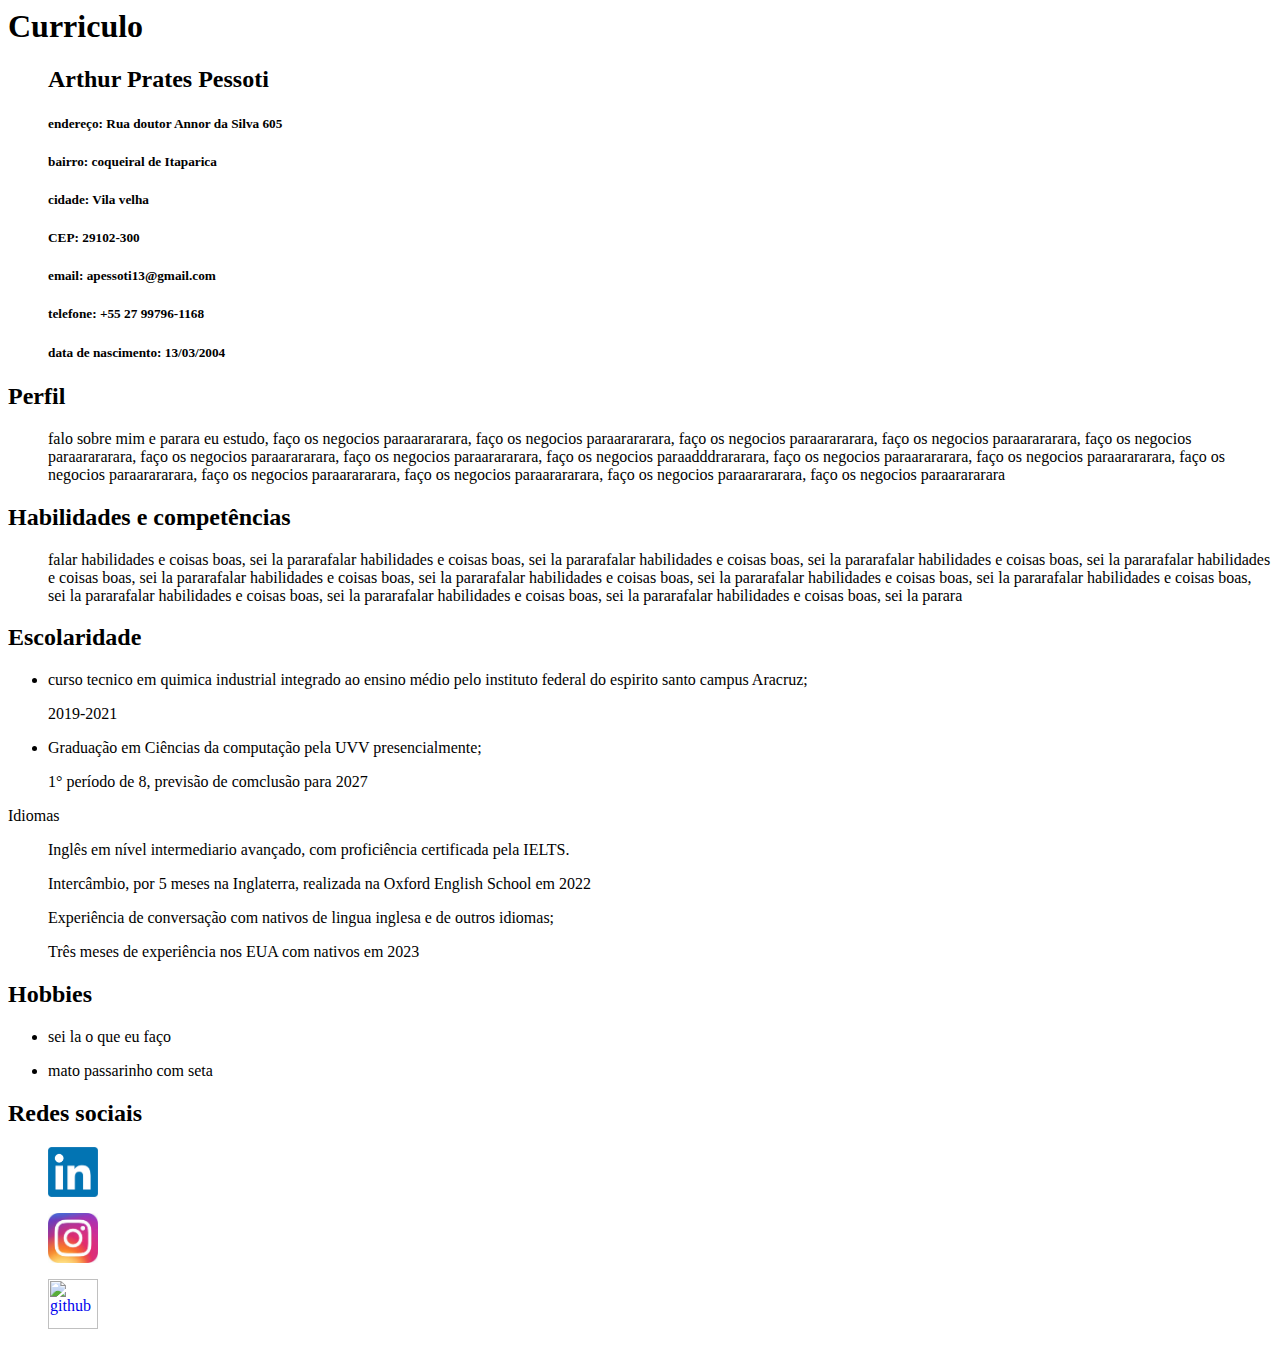
==== html/index.html @ 649c13a5 "atualização, agora com links" ====
<html>

<head>
    <title>curriculo Arthur</title>
</head>

<body>
    <h1>Curriculo</h1>
    <ul>
        <h2>Arthur Prates Pessoti</h2>
        <h5> endereço: Rua doutor Annor da Silva 605</h5>
        <h5> bairro: coqueiral de Itaparica</h5>
        <h5> cidade: Vila velha</h5>
        <h5> CEP: 29102-300</h5>
        <h5> email: apessoti13@gmail.com</h5>
        <h5> telefone: +55 27 99796-1168<h5>
                <h5> data de nascimento: 13/03/2004</h5>

    </ul>
    <h2>Perfil</h2>
    <ul>
        <p>falo sobre mim e parara eu estudo, faço os negocios paraarararara, faço os negocios paraarararara, faço os
            negocios paraarararara, faço os negocios paraarararara, faço os negocios paraarararara, faço os negocios
            paraarararara, faço os negocios paraarararara, faço os negocios paraadddrararara, faço os negocios
            paraarararara, faço os negocios paraarararara, faço os negocios paraarararara, faço os negocios
            paraarararara, faço os negocios paraarararara, faço os negocios paraarararara, faço os negocios
            paraarararara</p>
    </ul>
    <h2>Habilidades e competências</h2>
    <ul>
        <p>falar habilidades e coisas boas, sei la pararafalar habilidades e coisas boas, sei la pararafalar habilidades
            e coisas boas, sei la pararafalar habilidades e coisas boas, sei la pararafalar habilidades e coisas boas,
            sei la pararafalar habilidades e coisas boas, sei la pararafalar habilidades e coisas boas, sei la
            pararafalar habilidades e coisas boas, sei la pararafalar habilidades e coisas boas, sei la pararafalar
            habilidades e coisas boas, sei la pararafalar habilidades e coisas boas, sei la pararafalar habilidades e
            coisas boas, sei la parara</p>
    </ul>
    <h2>Escolaridade</h2>
    <ul>
        <li>
            <p>
                curso tecnico em quimica industrial integrado ao ensino médio pelo instituto federal do espirito santo
                campus Aracruz;
            </p>
            <p>
                2019-2021
            </p>
        </li>
        <li>
            <p>Graduação em Ciências da computação pela UVV presencialmente;</p>
            <p>1° período de 8, previsão de comclusão para 2027</p>
        </li>
    </ul>
    <h2s>Idiomas</h2>
        <ul>
            <p>Inglês em nível intermediario avançado, com proficiência certificada pela IELTS.</p>
            <p>Intercâmbio, por 5 meses na Inglaterra, realizada na Oxford English School em 2022</p>
            <p>Experiência de conversação com nativos de lingua inglesa e de outros idiomas;</p>
            <p>Três meses de experiência nos EUA com nativos em 2023</p>
            </p>
        </ul>

        <h2>Hobbies</h2>
        <ul>
            <li>
                <p>sei la o que eu faço</p>
            </li>
            <li>
                <p>mato passarinho com seta</p>
            </li>
        </ul>
        <h2>Redes sociais</h2>
        <ul>

            <a target="_blank" href="https://br.linkedin.com/"><img width="50px"
                    src="[data-uri]"
                    alt="linkedin"></a>
        </ul>

        <ul> <a href="https://www.instagram.com/" target="_blank" rel="noopener noreferrer"><img width="50px"
                    src="[data-uri]"
                    alt="instagram"></a></ul>

        <ul><a href="https://github.com/" target="_blank" rel="noopener noreferrer"><img width="50px"
                    src="https://logosmarcas.net/wp-content/uploads/2020/12/GitHub-Logo.png" alt="github"></a></ul>


</body>



</html>
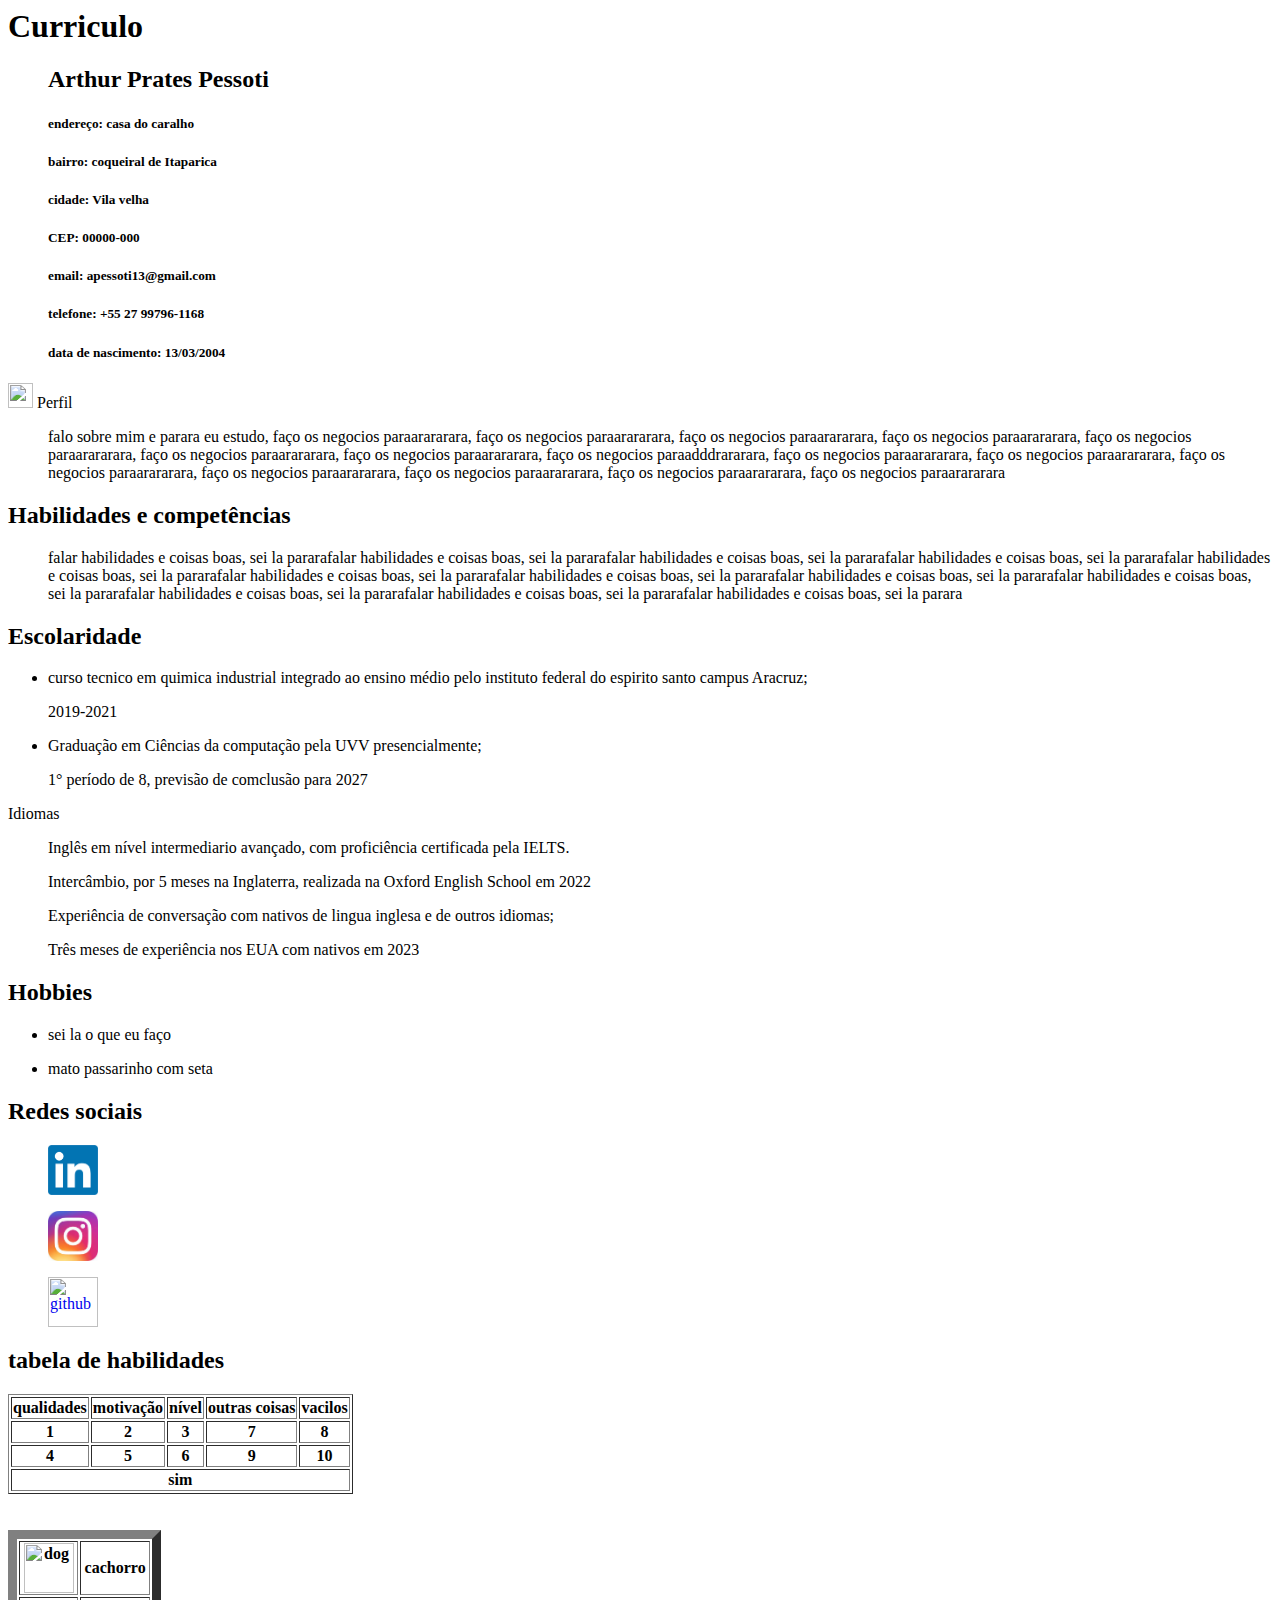
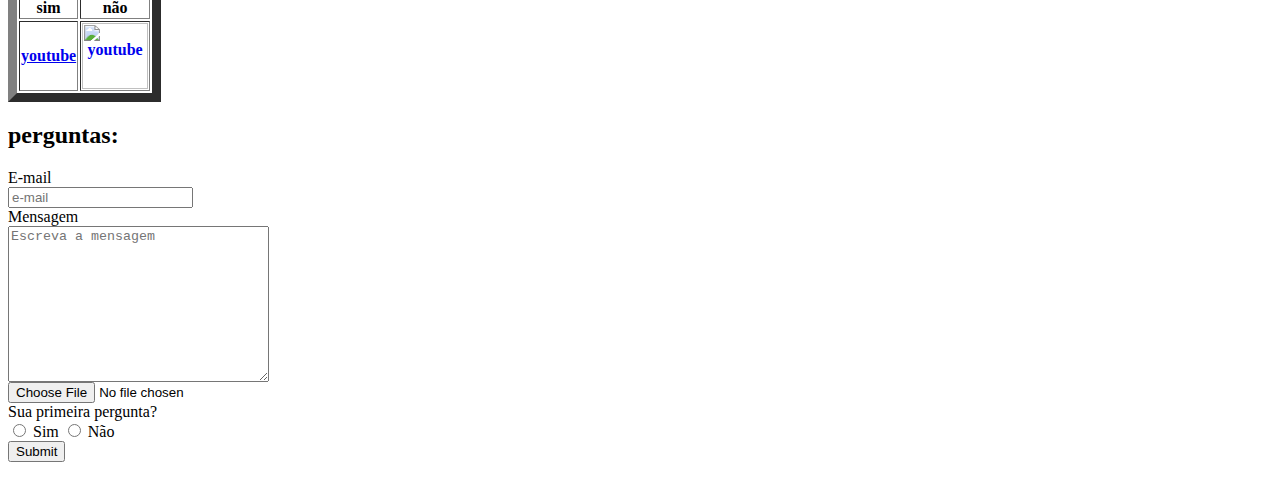
==== commit 7d74c03f: "teste 6" ====
--- a/html/index.html
+++ b/html/index.html
@@ -8,16 +8,16 @@
     <h1>Curriculo</h1>
     <ul>
         <h2>Arthur Prates Pessoti</h2>
-        <h5> endereço: Rua doutor Annor da Silva 605</h5>
+        <h5> endereço: casa do caralho</h5>
         <h5> bairro: coqueiral de Itaparica</h5>
         <h5> cidade: Vila velha</h5>
-        <h5> CEP: 29102-300</h5>
+        <h5> CEP: 00000-000</h5>
         <h5> email: apessoti13@gmail.com</h5>
         <h5> telefone: +55 27 99796-1168<h5>
                 <h5> data de nascimento: 13/03/2004</h5>
 
     </ul>
-    <h2>Perfil</h2>
+    <h2></h2><img width="25px" src="https://cdn-icons-png.flaticon.com/512/711/711769.png" alt=""> Perfil</h2>
     <ul>
         <p>falo sobre mim e parara eu estudo, faço os negocios paraarararara, faço os negocios paraarararara, faço os
             negocios paraarararara, faço os negocios paraarararara, faço os negocios paraarararara, faço os negocios
@@ -84,7 +84,80 @@
         <ul><a href="https://github.com/" target="_blank" rel="noopener noreferrer"><img width="50px"
                     src="https://logosmarcas.net/wp-content/uploads/2020/12/GitHub-Logo.png" alt="github"></a></ul>
 
+        <h2>tabela de habilidades</h2>
 
+        <table border="1">
+            <thead>
+                <th>qualidades</th>
+                <th>motivação</th>
+                <th>nível</th>
+                <th>outras coisas</th>
+                <th>vacilos</th>
+
+            </thead>
+            <tbody>
+                <tr>
+                    <th>1</th>
+                    <th>2</th>
+                    <th>3</th>
+                    <th>7</th>
+                    <th>8</th>
+                </tr>
+                <tr>
+                    <th>4</th>
+                    <th>5</th>
+                    <th>6</th>
+                    <th>9</th>
+                    <th>10</th>
+                </tr>
+            </tbody>
+            <tfoot>
+                <tr>
+                    <th colspan="5">sim</th>
+                </tr>
+            </tfoot>
+        </table>
+        <br>
+
+        <br>
+        <table border="9">
+            <thead>
+                <th><img width="50px"
+                        src="https://t3.ftcdn.net/jpg/04/74/05/94/360_F_474059464_qldYuzxaUWEwNTtYBJ44VN89ARuFktHW.jpg"
+                        alt="dog"></th>
+                <th>cachorro</th>
+            <tbody>
+                <tr>
+                    <th>sim</th>
+                    <th>não</th>
+                </tr>
+            </tbody>
+            <tr>
+                <th><a href="http://youtube.com.br" target="_blank" rel="noopener noreferrer">youtube</a></th>
+                <th><a href="http://youtube.com.br" target="_blank" rel="noopener noreferrer"><img width="66px"
+                            src="https://t3.ftcdn.net/jpg/04/74/05/94/360_F_474059464_qldYuzxaUWEwNTtYBJ44VN89ARuFktHW.jpg"
+                            alt="youtube"></a></th>
+            </tr>
+            </thead>
+        </table>
+        <h2>perguntas:</h2>
+        <form action="">
+            <label for="Email">E-mail</label> <br>
+            <input type="email" placeholder="e-mail" name="email" required> <br>
+            <label for="mensagem">Mensagem</label> <br>
+            <textarea placeholder="Escreva a mensagem" name="mensagem" id="" cols="30" rows="10" required></textarea>
+            <br>
+            <input type="file">
+            <br>
+            <label for="pergunta">Sua primeira pergunta?</label> <br>
+            <input type="radio" name="radio" value="yes">
+            <label for="SIM">Sim</label>
+            <input type="radio" name="radio" value="no">
+            <label for="NAO"> Não</label><br>
+            <input type="submit" name="enviar" id="">
+        </form>
+
+        
 </body>
 
 
